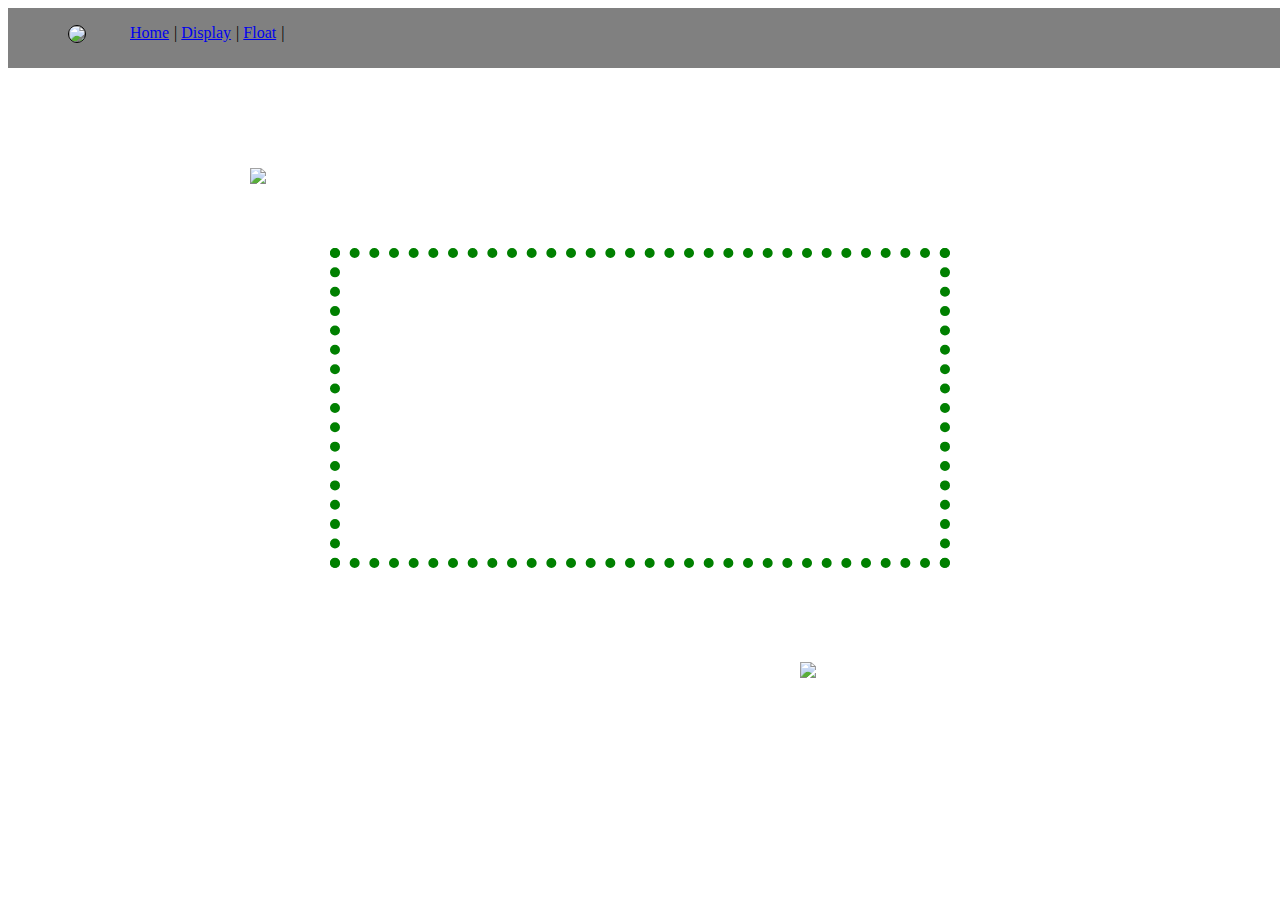
==== position-exercise.html @ 9e064d43 "Added css and html to finish project" ====
<!DOCTYPE html>
<html>
<head>
  <title>CSS Layout Exercises | position property</title>
  <meta charset="utf-8" name="description" content="Layout exercise on `position` property for Thinkful's front end web development course">

  <!-- fonts  -->
  <link href="https://fonts.googleapis.com/css?family=Roboto" rel="stylesheet">

  <!-- reset -->
  <link rel="stylesheet" type="text/css" href="https://cdnjs.cloudflare.com/ajax/libs/normalize/4.1.1/normalize.min.css">

  <!-- styles -->
  <link rel="stylesheet" type="text/css" href="styles/main.css">

  <!-- your styles go in position-page.css -->
  <link rel="stylesheet" type="text/css" href="styles/position-page.css">
</head>
<body>
  <!-- To finish the design, the HTML for the nav requires no additional elements, just the right CSS -->
  <nav class ="container">
    <img src="images/icon.png" class="icon-img">
    <ul>
      <li><a href="index.html">Home</a></li>
      <li><a href="display-exercise.html">Display</a></li>
      <li><a href="float-exercise.html">Float</a></li>
    </ul>
  </nav>

  <main>
    <div class="hero-image">
      <div class="box">
        <img src="images/spacecat.png" class='spacecat'>
        <img src="images/spacedog.png" class='spacedog'>
      </div>
    </div>
  </main>
</body>
</html>
---- styles/position-page.css ----
.container {
  padding-left: 60px;
  padding-right: 60px;
}

nav {
  height: 60px;
  background-color: grey;
  position: fixed;
  width: 100%;
}

nav .icon-img {
  height: 50px;
  margin-top: 5px;
  margin-bottom: 5px;
  border-radius: 50%;
  vertical-align: middle;
  border: 1px solid black;
}

nav ul {
  display: inline-block;
  list-style: none;
}

nav li {
  display: inline-block;
}

nav li::after {
  content: "|";
  margin-left: 5px;
}

nav a:hover {
  color: black;
}

body {
  background: url(../images/outerspace_landscape.jpeg) no-repeat;
  background-size: cover;
}

main {
  padding-top: 90px;
  min-width: 1000px;
}

.box {
  margin-top: 150px;
  width: 600px;
  height: 300px;
  position: relative;
  border: 10px dotted green;
  margin-left: auto;
  margin-right: auto;
}


.spacecat, .spacedog {
  position: absolute;
  width: 200px;
}

.spacecat {
  top: -90px;
  left: -90px;
}

.spacedog {
  bottom: -120px;
  right: -60px;
}
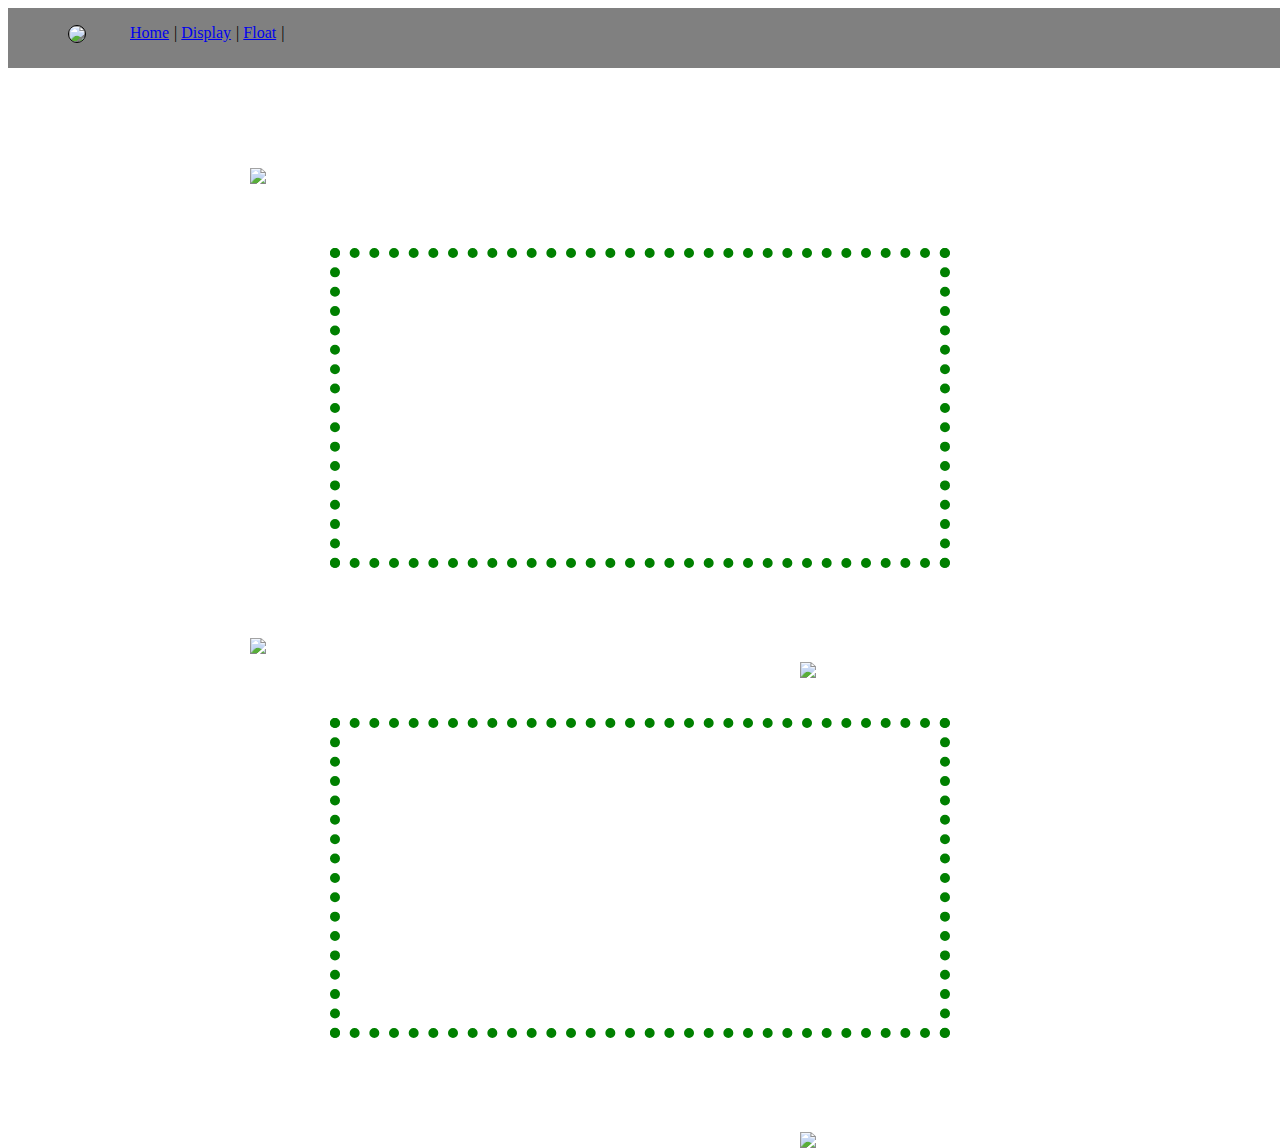
==== commit 4e490a54: "finishing sign up page" ====
--- a/position-exercise.html
+++ b/position-exercise.html
@@ -18,7 +18,7 @@
 </head>
 <body>
   <!-- To finish the design, the HTML for the nav requires no additional elements, just the right CSS -->
-  <nav class ="container">
+  <nav class="container">
     <img src="images/icon.png" class="icon-img">
     <ul>
       <li><a href="index.html">Home</a></li>
@@ -28,11 +28,13 @@
   </nav>
 
   <main>
-    <div class="hero-image">
+    <div class="box">
+      <img src="images/spacecat.png" class='spacecat'>
+      <img src="images/spacedog.png" class='spacedog'>
+    </div>
       <div class="box">
-        <img src="images/spacecat.png" class='spacecat'>
-        <img src="images/spacedog.png" class='spacedog'>
-      </div>
+      <img src="images/spacecat.png" class='spacecat'>
+      <img src="images/spacedog.png" class='spacedog'>
     </div>
   </main>
 </body>
--- a/styles/position-page.css
+++ b/styles/position-page.css
@@ -47,15 +47,7 @@
   min-width: 1000px;
 }
 
-.box {
-  margin-top: 150px;
-  width: 600px;
-  height: 300px;
-  position: relative;
-  border: 10px dotted green;
-  margin-left: auto;
-  margin-right: auto;
-}
+
 
 
 .spacecat, .spacedog {
@@ -71,4 +63,14 @@
 .spacedog {
   bottom: -120px;
   right: -60px;
+}
+
+.box {
+  margin-top: 150px;
+  width: 600px;
+  height: 300px;
+  position: relative;
+  border: 10px dotted green;
+  margin-left: auto;
+  margin-right: auto;
 }